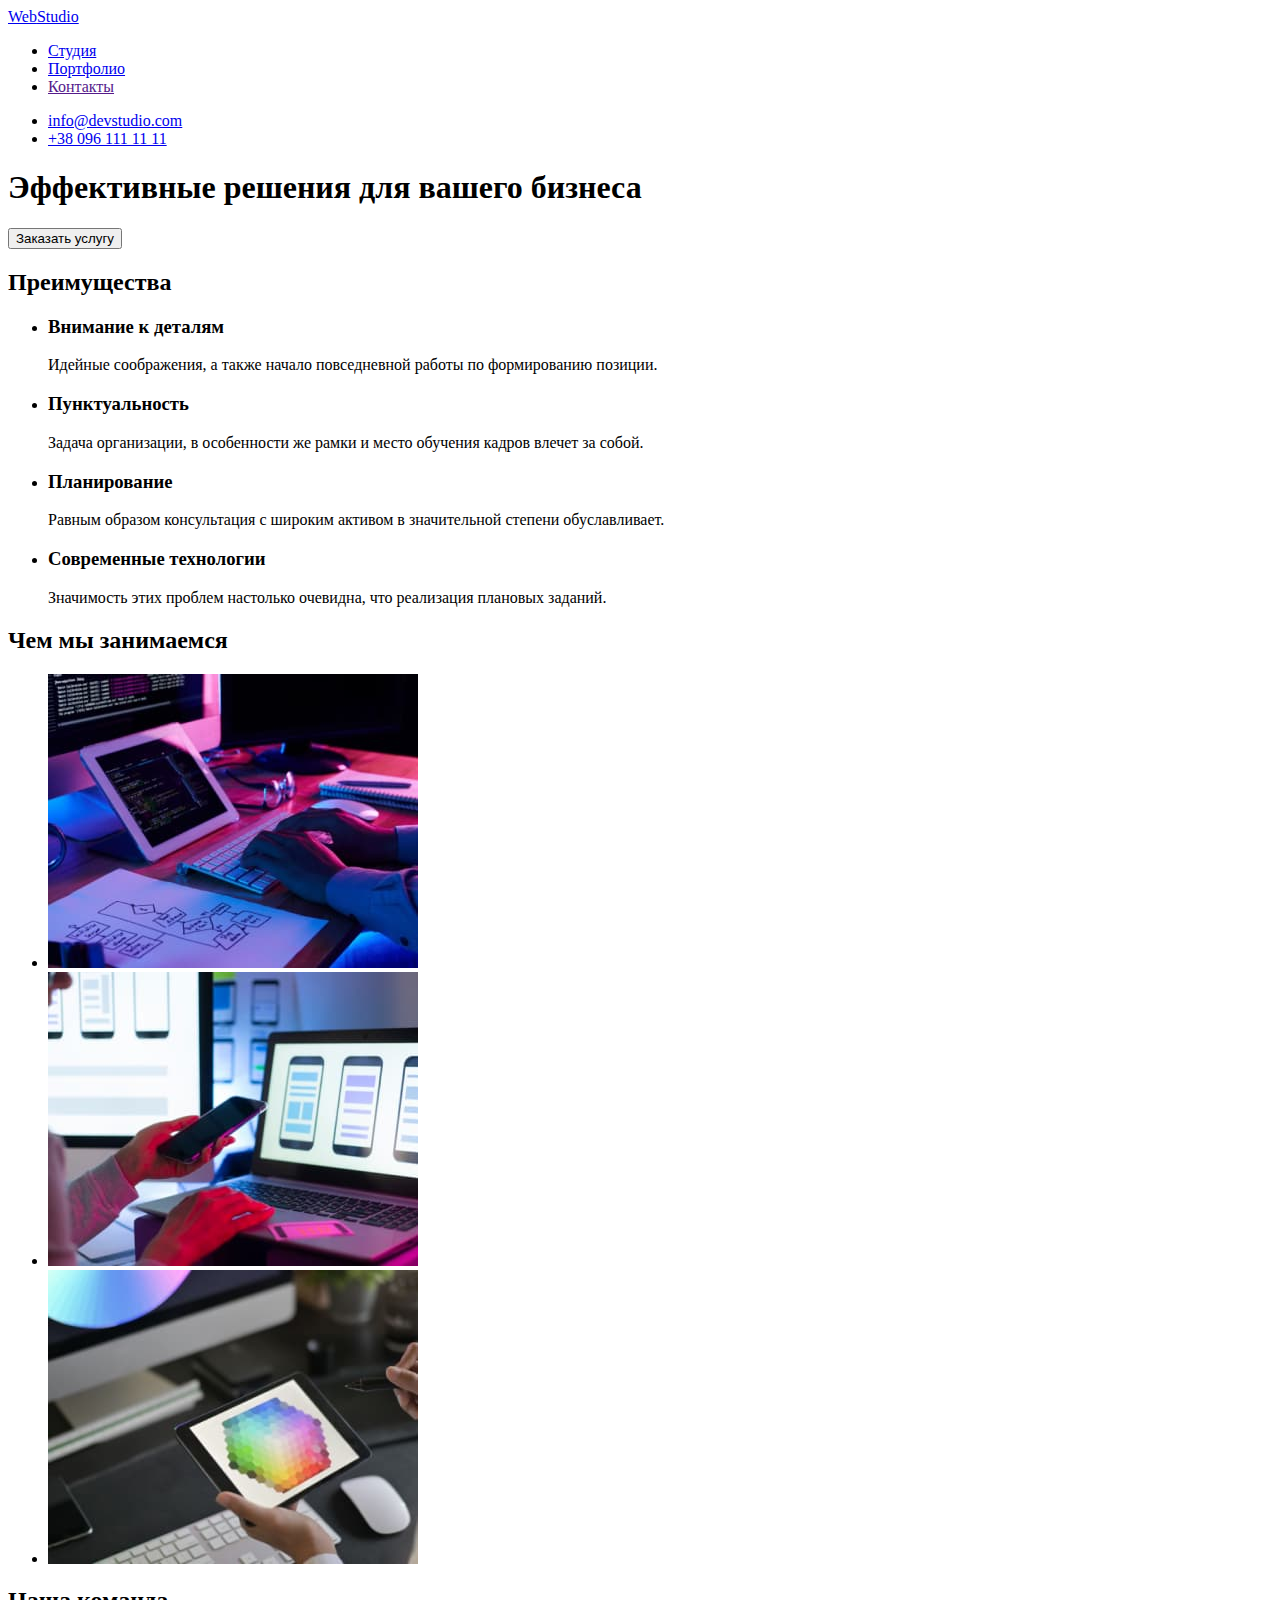
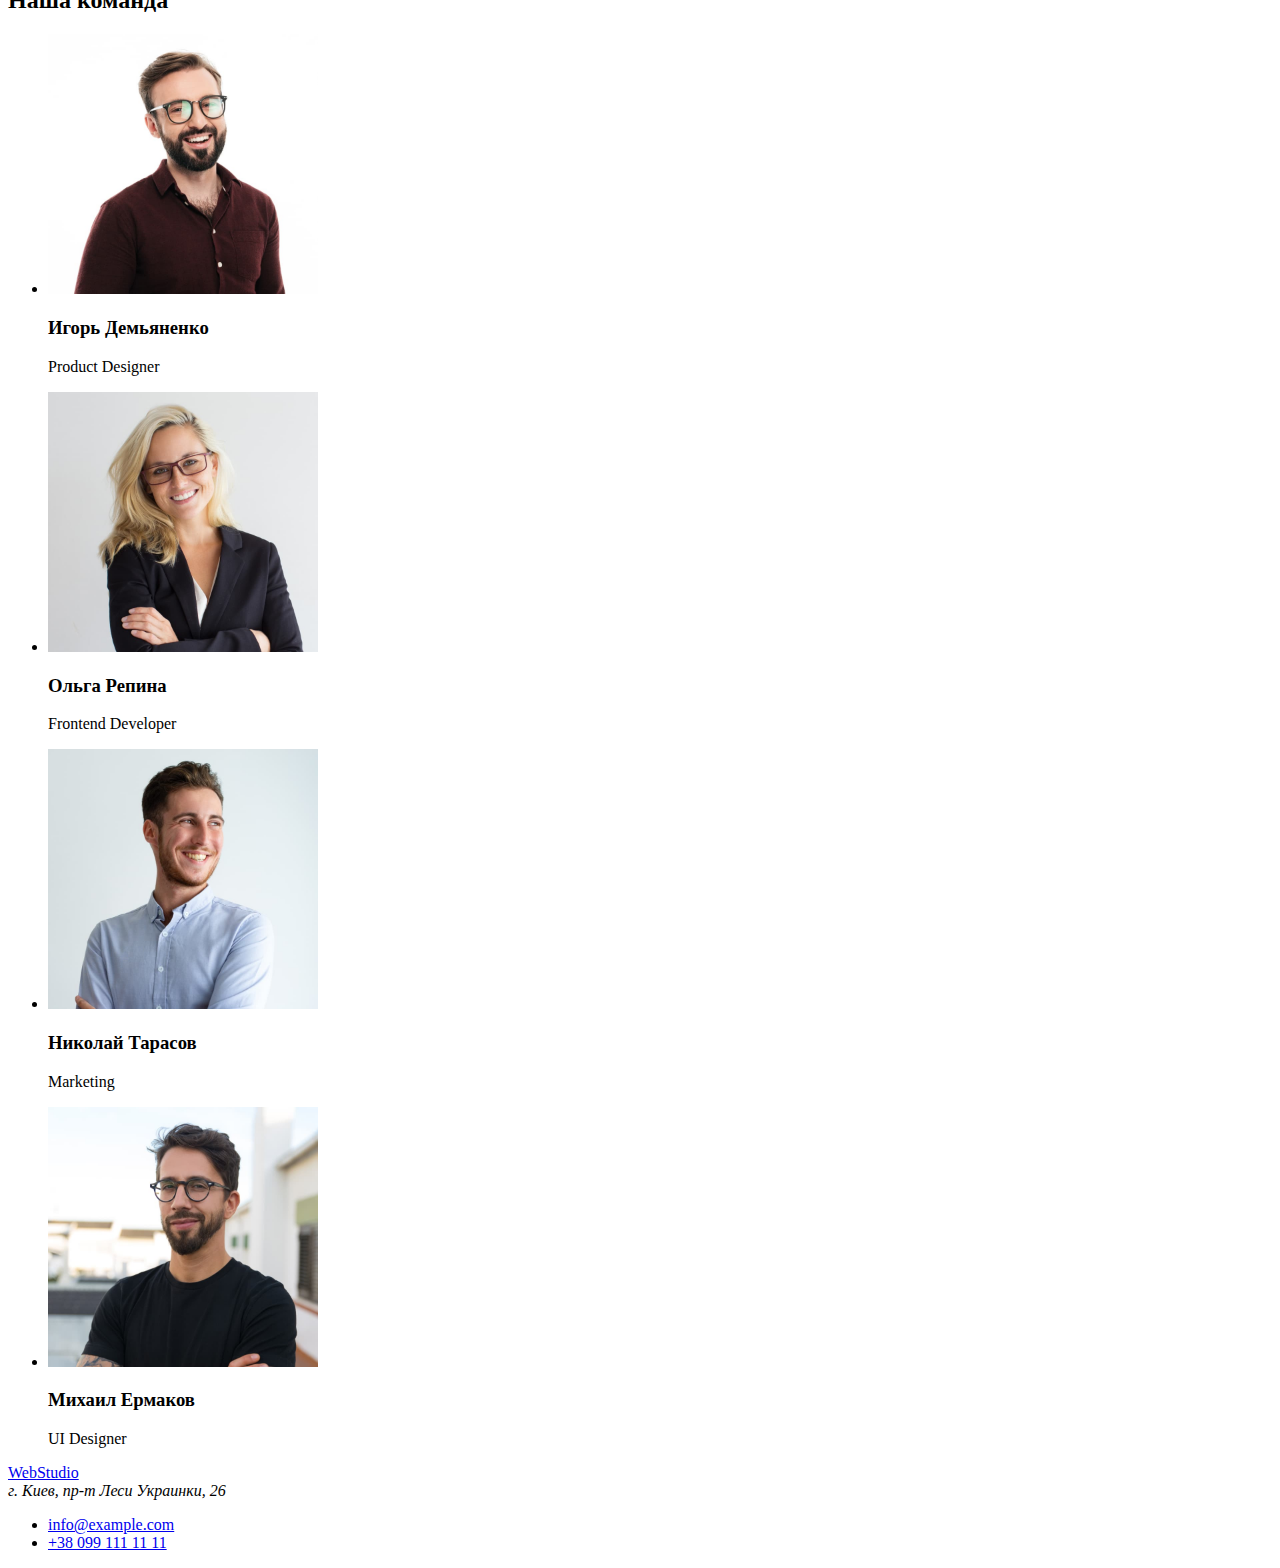
==== index.html @ 6336e01e "Добавлена разметка страницы Портфолио" ====
<!DOCTYPE html>
<html lang="ru">
<head>
    <meta charset="UTF-8">
    <meta http-equiv="X-UA-Compatible" content="IE=edge">
    <meta name="viewport" content="width=device-width, initial-scale=1.0">
    <title>Студия</title>
    <link rel="stylesheet" href="./css/styles.css">
</head>
<body>
    <!-- Шапка сайта -->
    <header>

        <nav>
            <a href="./index.html"> <span>Web</span>Studio</a>
            <ul>
                <li> <a href="./index.html">Студия</a> </li>
                <li> <a href="./portfolio.html">Портфолио</a> </li>
                <li> <a href="">Контакты</a> </li>
            </ul>
        </nav>
        <ul>
            <li> <a href="mailto:info@devstudio.com">info@devstudio.com</a> </li>
            <li> <a href="tel:+380961111111">+38 096 111 11 11</a> </li>
        </ul>

    </header>

    <!-- Основная часть -->
    <main>
        <!-- Герой -->
        <section>
            <h1>Эффективные решения для вашего бизнеса</h1>
            <button type="button">Заказать услугу</button>
        </section>

        <!-- Преимущества -->
        <section>
            <h2>Преимущества</h2>
            <ul>
                <li>
                    <h3>Внимание к деталям</h3>
                    <p>Идейные соображения, а также начало повседневной работы по формированию позиции.</p>
                </li>
                <li>
                    <h3>Пунктуальность</h3>
                    <p>Задача организации, в особенности же рамки и место обучения кадров влечет за собой.</p>
                </li>
                <li>
                    <h3>Планирование</h3>
                    <p>Равным образом консультация с широким активом в значительной степени обуславливает.</p>
                </li>
                <li>
                    <h3>Современные технологии</h3>
                    <p>Значимость этих проблем настолько очевидна, что реализация плановых заданий.</p>
                </li>
            </ul>
        </section>

        <!-- Чем мы занимаемся -->
        <section>
            <h2>Чем мы занимаемся</h2>
            <ul>
                <li>
                    <img src="./images/img1.jpg" alt="Разработка десктопных приложений" width="370">
                </li>
                <li>
                    <img src="./images/img2.jpg" alt="Разработка мобильных приложений" width="370">
                </li>
                <li>
                    <img src="./images/img3.jpg" alt="Дизайн визуального оформления" width="370">
                </li>
            </ul>
        </section>

        <!-- Наша команда -->
        <section>
            <h2>Наша команда</h2>
            <ul>
                <li>
                    <img src="./images/photo1.jpg" alt="Игорь Демьяненко" width="270">
                    <h3>Игорь Демьяненко</h3>
                    <p>Product Designer</p>
                </li>
                <li>
                    <img src="./images/photo2.jpg" alt="Ольга Репина" width="270">
                    <h3>Ольга Репина</h3>
                    <p>Frontend Developer</p>
                </li>
                <li>
                    <img src="./images/photo3.jpg" alt="Николай Тарасов" width="270">
                    <h3>Николай Тарасов</h3>
                    <p>Marketing</p>
                </li>
                <li>
                    <img src="./images/photo4.jpg" alt="Михаил Ермаков" width="270">
                    <h3>Михаил Ермаков</h3>
                    <p>UI Designer</p>
                </li>
            </ul>
        </section>

    </main>

    <!-- Подвал сайта -->
    <footer>
        <a href="./index.html"> <span>Web</span>Studio</a>
        <address>г. Киев, пр-т Леси Украинки, 26</address>
        <ul>
            <li> <a href="mailto:info@example.com">info@example.com</a> </li>
            <li> <a href="tel:+380991111111">+38 099 111 11 11</a> </li>
        </ul>
    </footer>

</body>
</html>
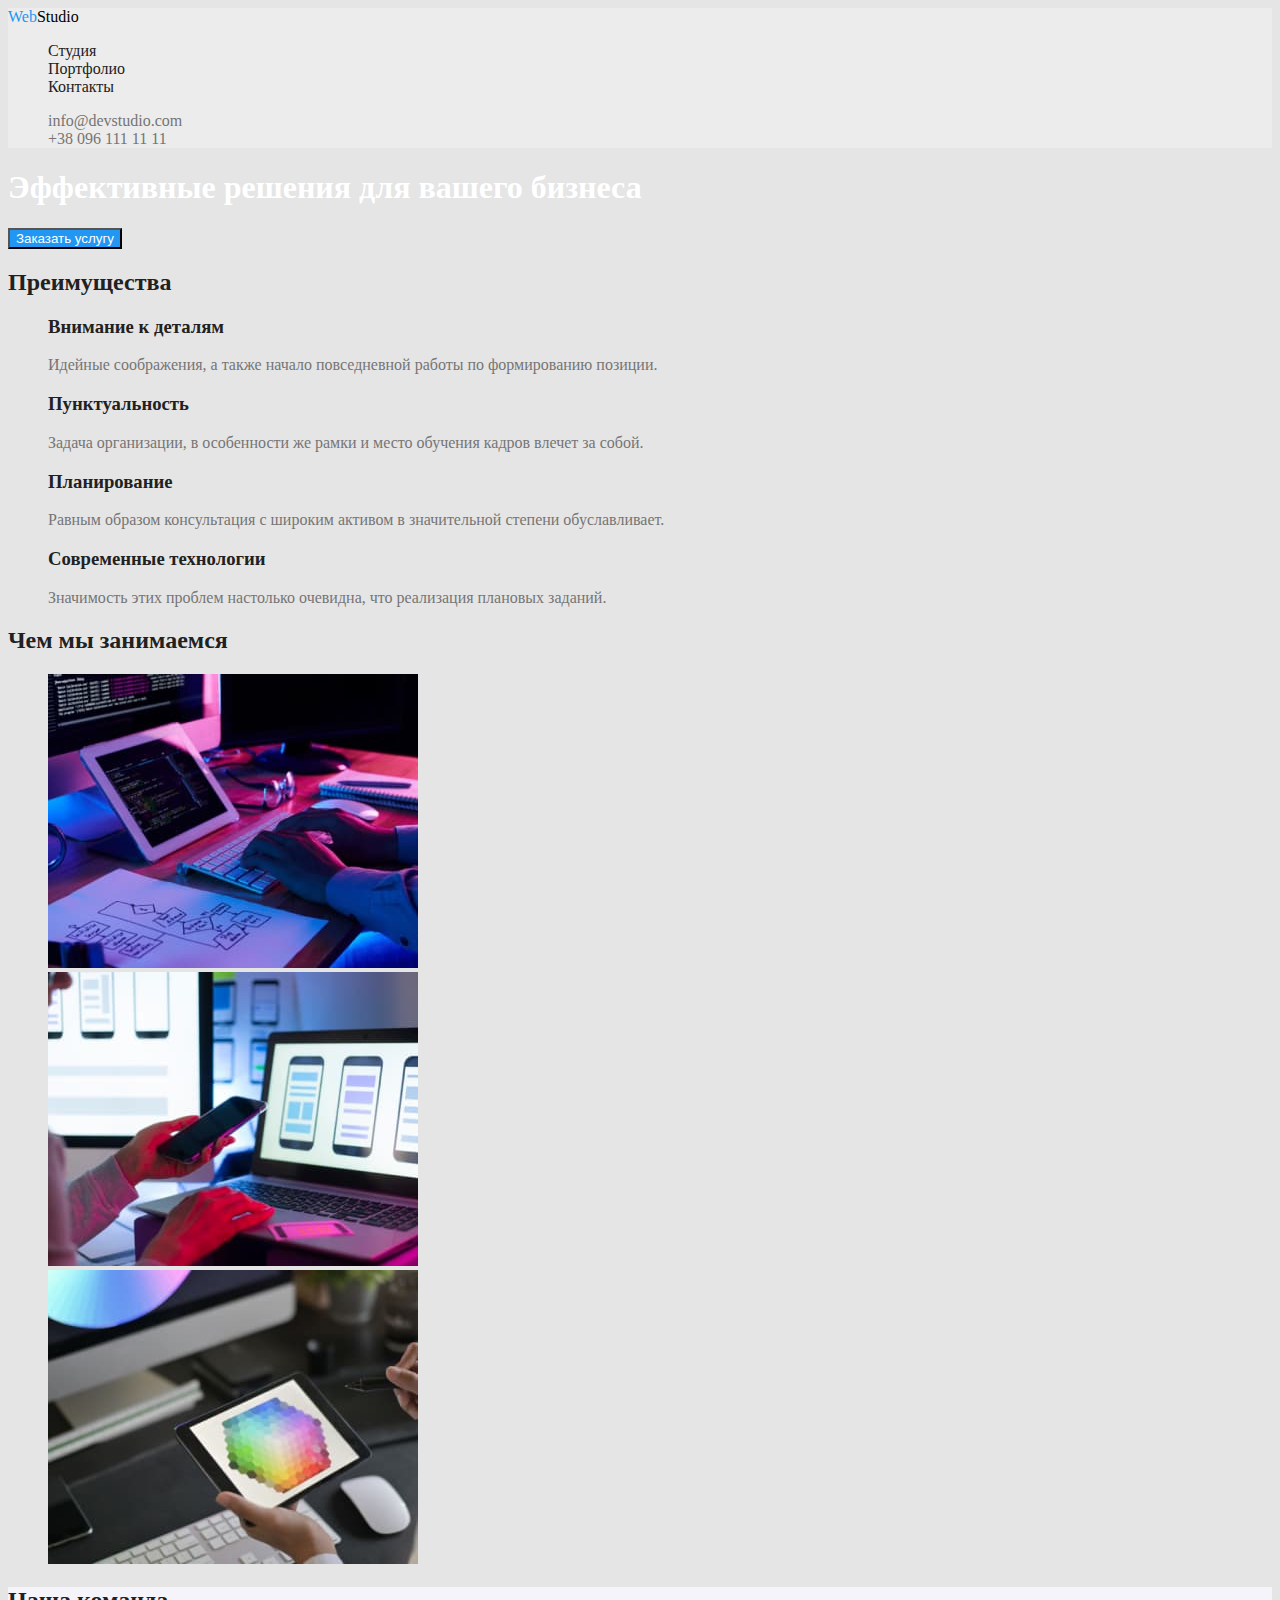
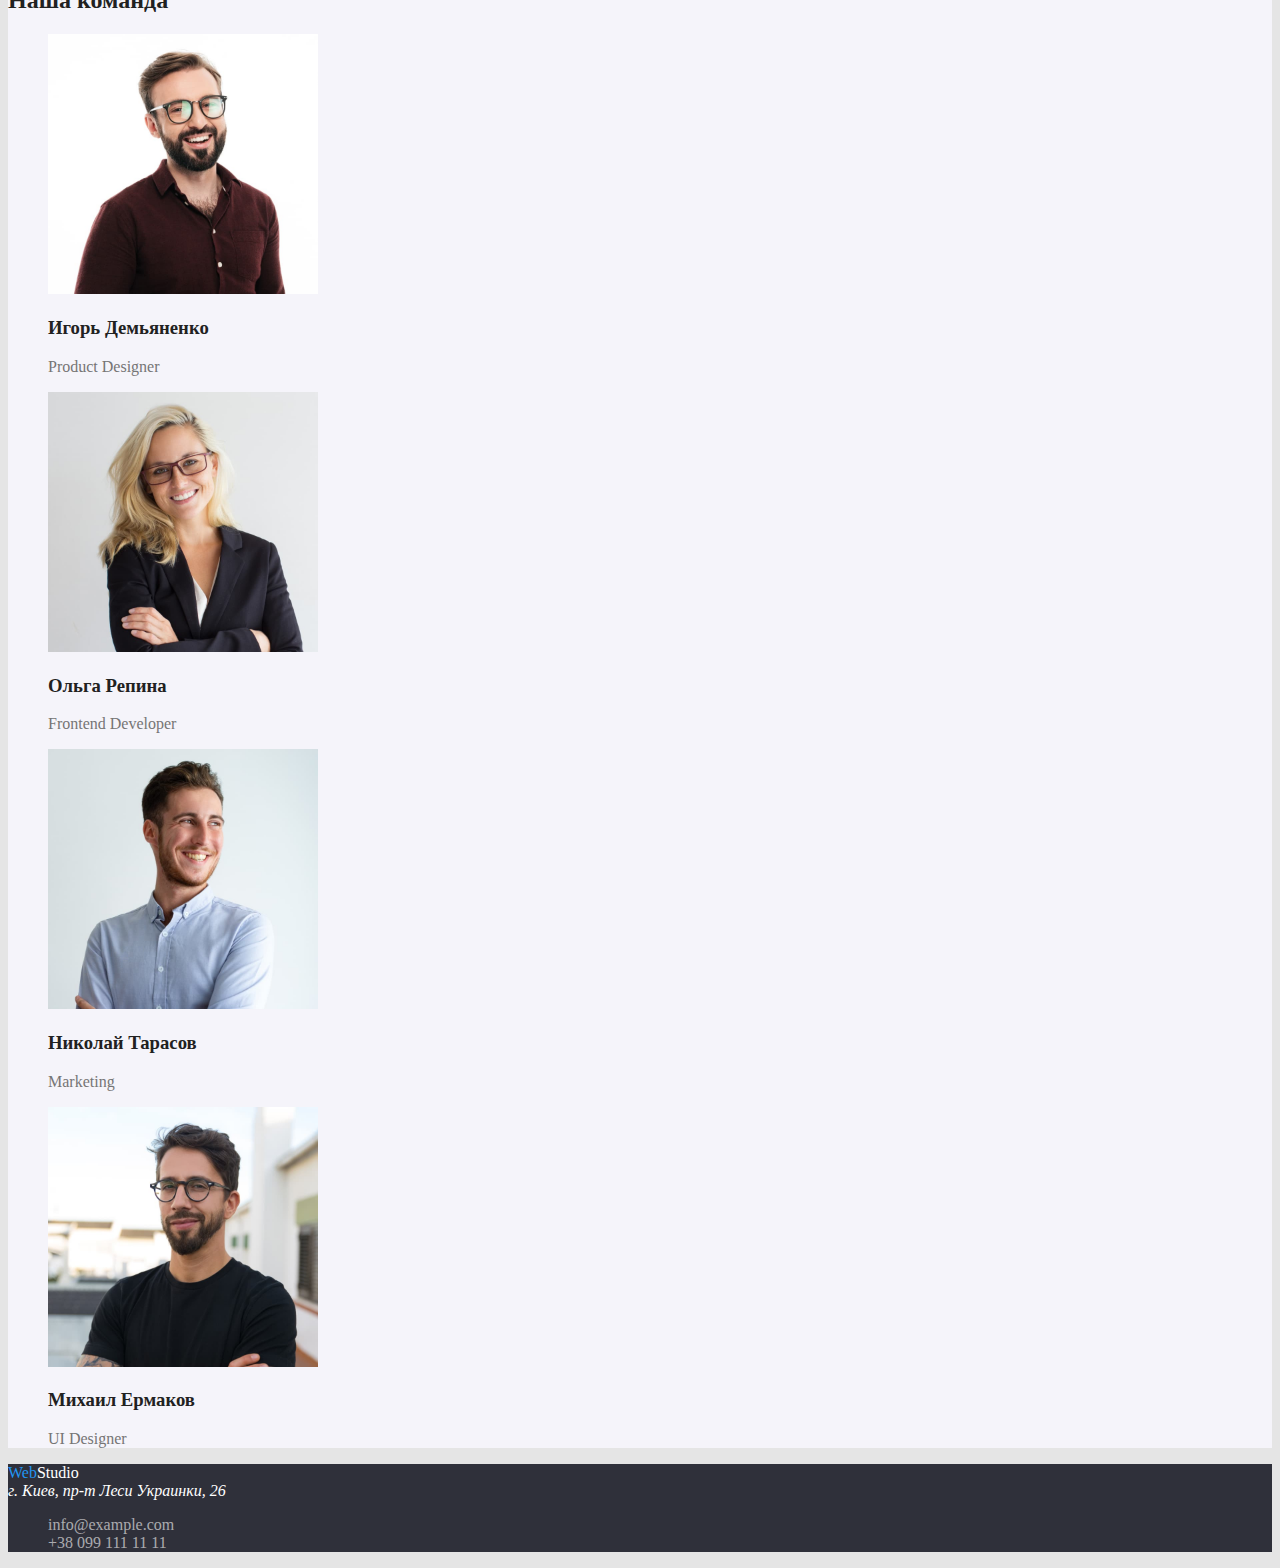
==== commit bf4516bf: "Добавлены цвета текста и фона" ====
--- a/index.html
+++ b/index.html
@@ -6,52 +6,53 @@
     <meta name="viewport" content="width=device-width, initial-scale=1.0">
     <title>Студия</title>
     <link rel="stylesheet" href="./css/styles.css">
+    <link href="https://fonts.googleapis.com/css2?family=Raleway:wght@700&family=Roboto:wght@400;500;700;900&display=swap" rel="stylesheet">
 </head>
 <body>
     <!-- Шапка сайта -->
     <header>
-
+    
         <nav>
-            <a href="./index.html"> <span>Web</span>Studio</a>
-            <ul>
-                <li> <a href="./index.html">Студия</a> </li>
-                <li> <a href="./portfolio.html">Портфолио</a> </li>
-                <li> <a href="">Контакты</a> </li>
+            <a href="./index.html" class="logo-header"> <span class="logo-accent">Web</span>Studio</a>
+            <ul class="list">
+                <li> <a href="./index.html" class="nav-link">Студия</a> </li>
+                <li> <a href="./portfolio.html" class="nav-link">Портфолио</a> </li>
+                <li> <a href="" class="nav-link">Контакты</a> </li>
             </ul>
         </nav>
-        <ul>
-            <li> <a href="mailto:info@devstudio.com">info@devstudio.com</a> </li>
-            <li> <a href="tel:+380961111111">+38 096 111 11 11</a> </li>
+        <ul class="list">
+            <li> <a href="mailto:info@devstudio.com" class="contacts">info@devstudio.com</a> </li>
+            <li> <a href="tel:+380961111111" class="contacts">+38 096 111 11 11</a> </li>
         </ul>
-
+    
     </header>
 
     <!-- Основная часть -->
     <main>
         <!-- Герой -->
         <section>
-            <h1>Эффективные решения для вашего бизнеса</h1>
-            <button type="button">Заказать услугу</button>
+            <h1 class="title-hero">Эффективные решения для вашего бизнеса</h1>
+            <button type="button" class="button-hero">Заказать услугу</button>
         </section>
 
         <!-- Преимущества -->
         <section>
-            <h2>Преимущества</h2>
-            <ul>
+            <h2 class="title">Преимущества</h2>
+            <ul class="list">
                 <li>
-                    <h3>Внимание к деталям</h3>
+                    <h3 class="title">Внимание к деталям</h3>
                     <p>Идейные соображения, а также начало повседневной работы по формированию позиции.</p>
                 </li>
                 <li>
-                    <h3>Пунктуальность</h3>
+                    <h3 class="title">Пунктуальность</h3>
                     <p>Задача организации, в особенности же рамки и место обучения кадров влечет за собой.</p>
                 </li>
                 <li>
-                    <h3>Планирование</h3>
+                    <h3 class="title">Планирование</h3>
                     <p>Равным образом консультация с широким активом в значительной степени обуславливает.</p>
                 </li>
                 <li>
-                    <h3>Современные технологии</h3>
+                    <h3 class="title">Современные технологии</h3>
                     <p>Значимость этих проблем настолько очевидна, что реализация плановых заданий.</p>
                 </li>
             </ul>
@@ -59,8 +60,8 @@
 
         <!-- Чем мы занимаемся -->
         <section>
-            <h2>Чем мы занимаемся</h2>
-            <ul>
+            <h2 class="title">Чем мы занимаемся</h2>
+            <ul class="list">
                 <li>
                     <img src="./images/img1.jpg" alt="Разработка десктопных приложений" width="370">
                 </li>
@@ -74,27 +75,27 @@
         </section>
 
         <!-- Наша команда -->
-        <section>
-            <h2>Наша команда</h2>
-            <ul>
+        <section class="team">
+            <h2 class="title">Наша команда</h2>
+            <ul class="list">
                 <li>
                     <img src="./images/photo1.jpg" alt="Игорь Демьяненко" width="270">
-                    <h3>Игорь Демьяненко</h3>
+                    <h3 class="title">Игорь Демьяненко</h3>
                     <p>Product Designer</p>
                 </li>
                 <li>
                     <img src="./images/photo2.jpg" alt="Ольга Репина" width="270">
-                    <h3>Ольга Репина</h3>
+                    <h3 class="title">Ольга Репина</h3>
                     <p>Frontend Developer</p>
                 </li>
                 <li>
                     <img src="./images/photo3.jpg" alt="Николай Тарасов" width="270">
-                    <h3>Николай Тарасов</h3>
+                    <h3 class="title">Николай Тарасов</h3>
                     <p>Marketing</p>
                 </li>
                 <li>
                     <img src="./images/photo4.jpg" alt="Михаил Ермаков" width="270">
-                    <h3>Михаил Ермаков</h3>
+                    <h3 class="title">Михаил Ермаков</h3>
                     <p>UI Designer</p>
                 </li>
             </ul>
@@ -104,11 +105,11 @@
 
     <!-- Подвал сайта -->
     <footer>
-        <a href="./index.html"> <span>Web</span>Studio</a>
+        <a href="./index.html" class="logo-footer"> <span class="logo-accent">Web</span>Studio</a>
         <address>г. Киев, пр-т Леси Украинки, 26</address>
-        <ul>
-            <li> <a href="mailto:info@example.com">info@example.com</a> </li>
-            <li> <a href="tel:+380991111111">+38 099 111 11 11</a> </li>
+        <ul class="list">
+            <li> <a href="mailto:info@example.com" class="contacts">info@example.com</a> </li>
+            <li> <a href="tel:+380991111111" class="contacts">+38 099 111 11 11</a> </li>
         </ul>
     </footer>
 
--- a/css/styles.css
+++ b/css/styles.css
@@ -0,0 +1,111 @@
+:root {
+    --primary-text-color: #757575;
+    --title-text-color: #212121;
+    --accent-color: #2196F3;
+    --white-color: #FFFFFF;
+
+    --background-color: #E5E5E5;
+    --background-header-color: #ECECEC;
+    --background-dark-color: #2F303A;
+    --background-light-color: #F5F4FA;
+}
+
+body {
+    color: var(--primary-text-color);
+    background-color: var(--background-color);
+}
+
+.list {list-style: none;}
+
+a {
+    color: inherit;
+    text-decoration: none;
+}
+
+/* Header */
+
+header {
+    background-color: var(--background-header-color);
+}
+
+.logo-header {
+    color: #000000;
+}
+
+.logo-accent {
+    color: var(--accent-color);
+}
+
+.nav-link {
+    color: var(--title-text-color);
+}
+
+.nav-link:hover, .nav-link:focus {
+    color: var(--accent-color);
+}
+
+header .contacts:hover, header .contacts:focus {
+    color: var(--accent-color);
+}
+
+
+/* Main Студия */
+/* Hero */
+.title-hero {
+    color: var(--white-color);
+}
+.button-hero {
+    color: var(--white-color);
+    background-color: var(--accent-color);
+}
+
+button {
+    color: var(--title-text-color);
+    background-color: var(--background-light-color);
+}
+
+button:hover, button:focus {
+    color: var(--white-color);
+    background-color: var(--accent-color);
+}
+/* Sections */
+
+.title {
+    color: var(--title-text-color);
+}
+
+/* Team */
+
+.team {
+    background-color: var(--background-light-color);
+}
+
+/* Main Портфолио */
+
+
+/* Foooter */
+
+footer {
+    background-color: var(--background-dark-color);
+}
+
+.logo-footer {
+    color: #FFFFFF;
+}
+
+address {
+    color: var(--white-color);
+}
+
+footer .contacts {
+    color: rgba(255, 255, 255, 0.6);
+}
+
+
+
+/* 
+font-family: 'Raleway',
+sans-serif;
+font-family: 'Roboto',
+sans-serif;
+ */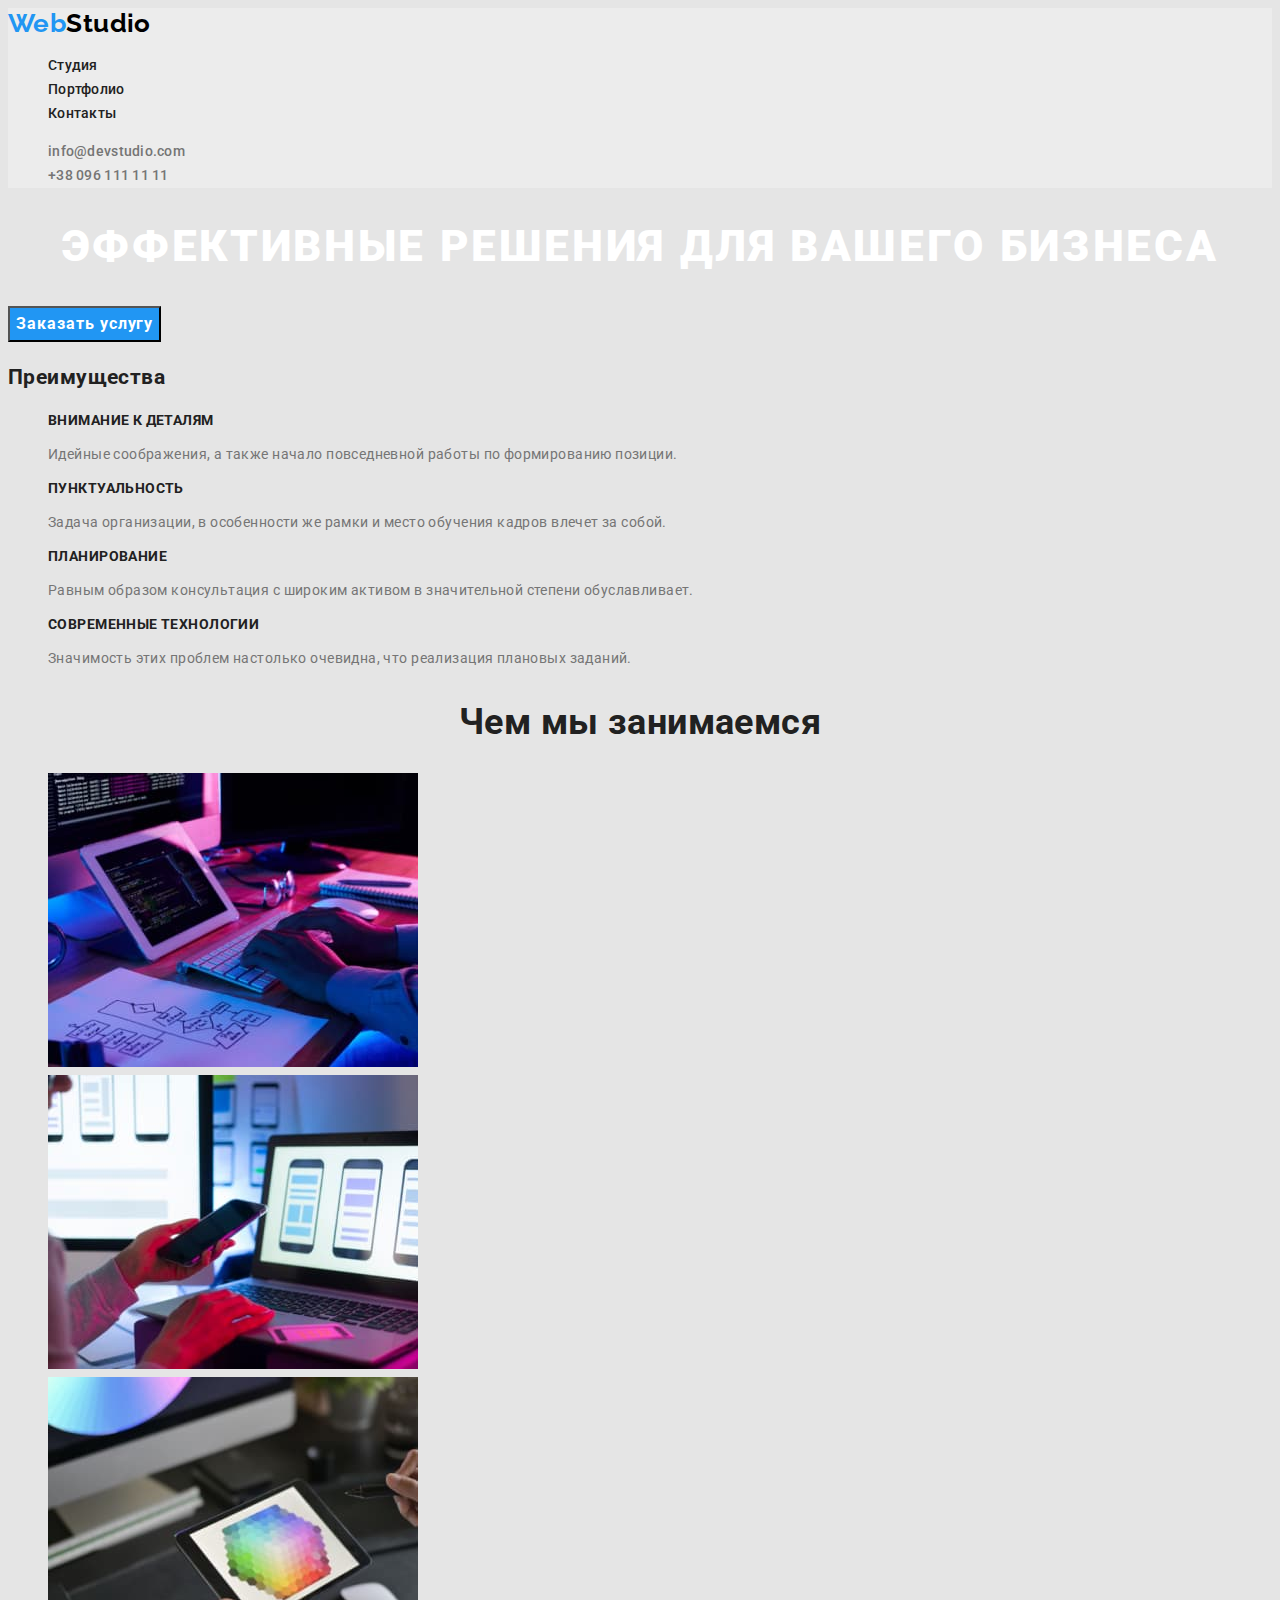
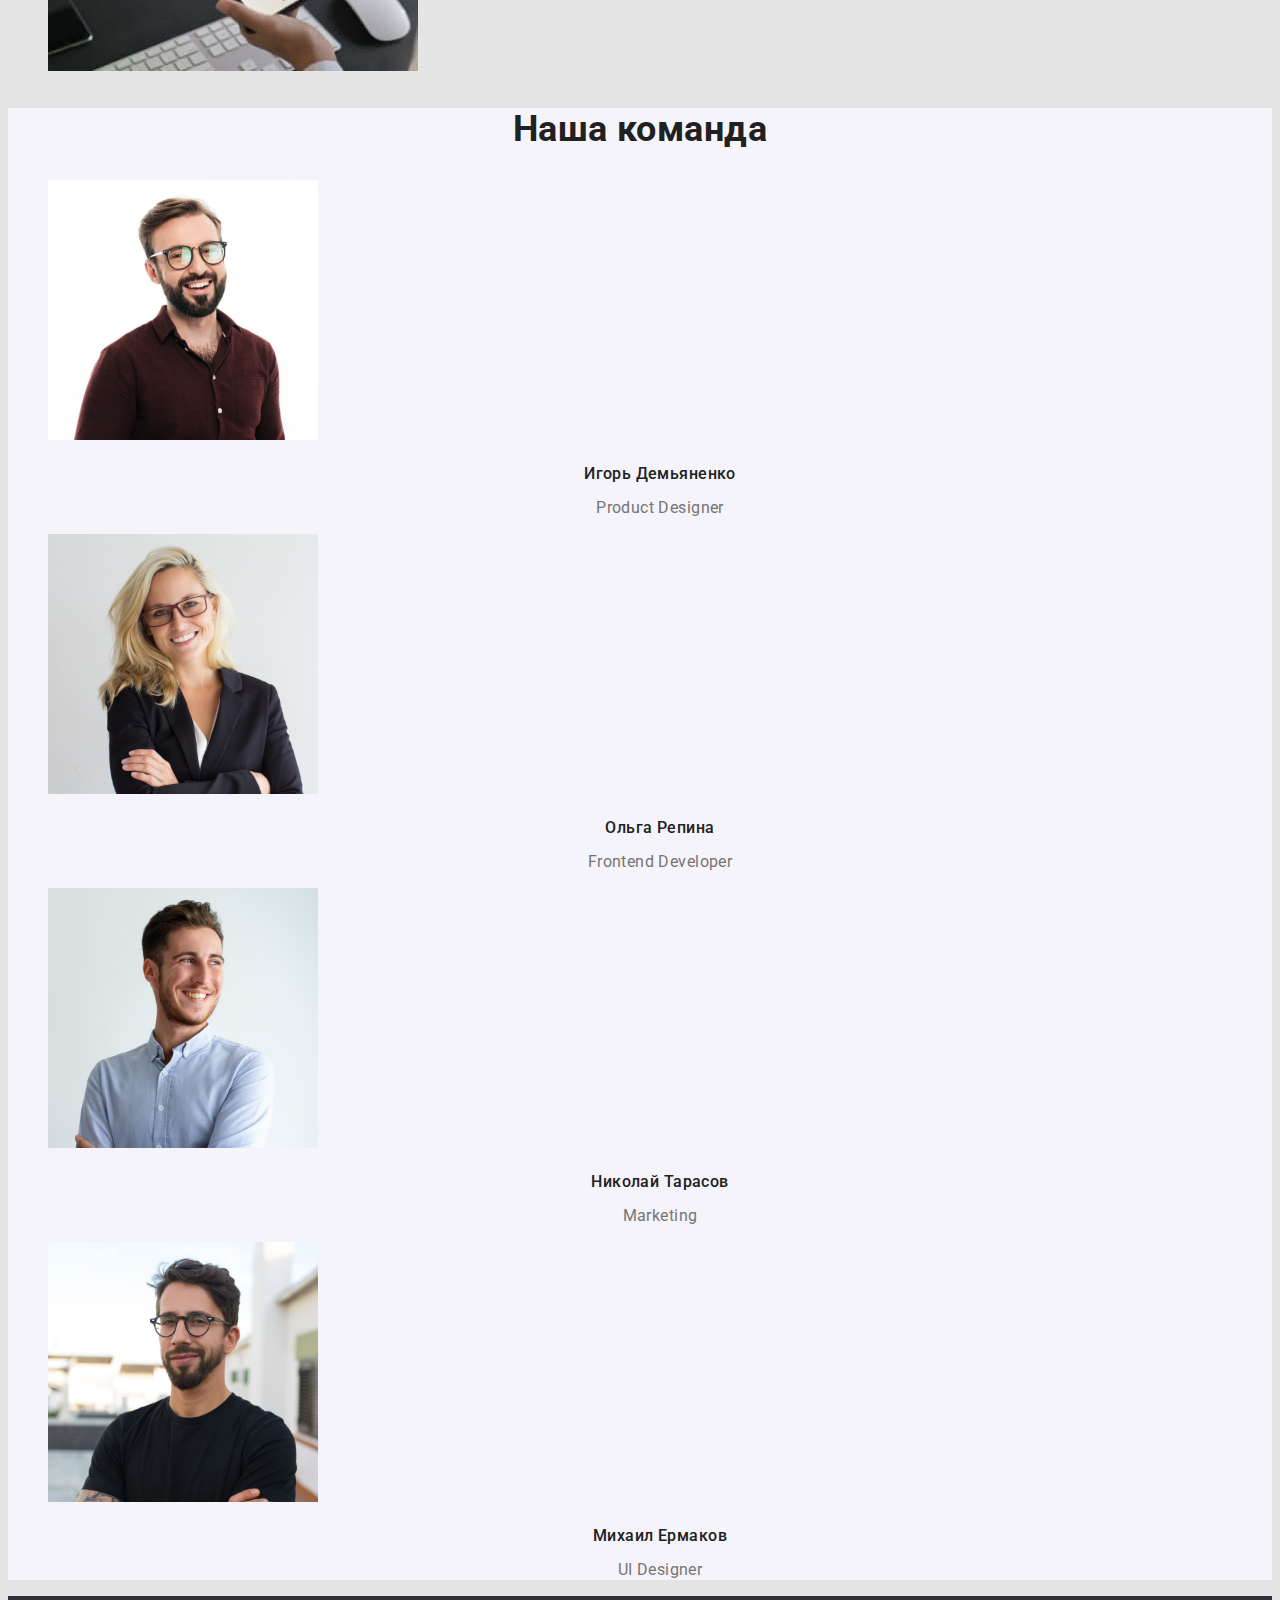
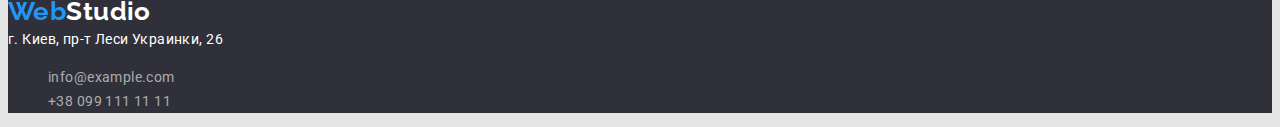
==== commit 5a4304a8: "Добавлены шрифты, их размеры и стили" ====
--- a/index.html
+++ b/index.html
@@ -6,14 +6,14 @@
     <meta name="viewport" content="width=device-width, initial-scale=1.0">
     <title>Студия</title>
     <link rel="stylesheet" href="./css/styles.css">
-    <link href="https://fonts.googleapis.com/css2?family=Raleway:wght@700&family=Roboto:wght@400;500;700;900&display=swap" rel="stylesheet">
+    <link href="https://fonts.googleapis.com/css2?family=Raleway:wght@700&family=Roboto:wght@400;500;700;900&display=swap" rel="stylesheet"/>
 </head>
 <body>
     <!-- Шапка сайта -->
     <header>
     
         <nav>
-            <a href="./index.html" class="logo-header"> <span class="logo-accent">Web</span>Studio</a>
+            <a href="./index.html" class="logo"> <span class="logo-accent">Web</span>Studio</a>
             <ul class="list">
                 <li> <a href="./index.html" class="nav-link">Студия</a> </li>
                 <li> <a href="./portfolio.html" class="nav-link">Портфолио</a> </li>
@@ -37,22 +37,22 @@
 
         <!-- Преимущества -->
         <section>
-            <h2 class="title">Преимущества</h2>
+            <h2 class="no-title">Преимущества</h2>
             <ul class="list">
                 <li>
-                    <h3 class="title">Внимание к деталям</h3>
+                    <h3 class="advantage-title">Внимание к деталям</h3>
                     <p>Идейные соображения, а также начало повседневной работы по формированию позиции.</p>
                 </li>
                 <li>
-                    <h3 class="title">Пунктуальность</h3>
+                    <h3 class="advantage-title">Пунктуальность</h3>
                     <p>Задача организации, в особенности же рамки и место обучения кадров влечет за собой.</p>
                 </li>
                 <li>
-                    <h3 class="title">Планирование</h3>
+                    <h3 class="advantage-title">Планирование</h3>
                     <p>Равным образом консультация с широким активом в значительной степени обуславливает.</p>
                 </li>
                 <li>
-                    <h3 class="title">Современные технологии</h3>
+                    <h3 class="advantage-title">Современные технологии</h3>
                     <p>Значимость этих проблем настолько очевидна, что реализация плановых заданий.</p>
                 </li>
             </ul>
@@ -60,7 +60,7 @@
 
         <!-- Чем мы занимаемся -->
         <section>
-            <h2 class="title">Чем мы занимаемся</h2>
+            <h2 class="section-title">Чем мы занимаемся</h2>
             <ul class="list">
                 <li>
                     <img src="./images/img1.jpg" alt="Разработка десктопных приложений" width="370">
@@ -76,27 +76,27 @@
 
         <!-- Наша команда -->
         <section class="team">
-            <h2 class="title">Наша команда</h2>
+            <h2 class="section-title">Наша команда</h2>
             <ul class="list">
                 <li>
                     <img src="./images/photo1.jpg" alt="Игорь Демьяненко" width="270">
-                    <h3 class="title">Игорь Демьяненко</h3>
-                    <p>Product Designer</p>
+                    <h3 class="name-title">Игорь Демьяненко</h3>
+                    <p class="position">Product Designer</p>
                 </li>
                 <li>
                     <img src="./images/photo2.jpg" alt="Ольга Репина" width="270">
-                    <h3 class="title">Ольга Репина</h3>
-                    <p>Frontend Developer</p>
+                    <h3 class="name-title">Ольга Репина</h3>
+                    <p class="position">Frontend Developer</p>
                 </li>
                 <li>
                     <img src="./images/photo3.jpg" alt="Николай Тарасов" width="270">
-                    <h3 class="title">Николай Тарасов</h3>
-                    <p>Marketing</p>
+                    <h3 class="name-title">Николай Тарасов</h3>
+                    <p class="position">Marketing</p>
                 </li>
                 <li>
                     <img src="./images/photo4.jpg" alt="Михаил Ермаков" width="270">
-                    <h3 class="title">Михаил Ермаков</h3>
-                    <p>UI Designer</p>
+                    <h3 class="name-title">Михаил Ермаков</h3>
+                    <p class="position">UI Designer</p>
                 </li>
             </ul>
         </section>
@@ -105,7 +105,7 @@
 
     <!-- Подвал сайта -->
     <footer>
-        <a href="./index.html" class="logo-footer"> <span class="logo-accent">Web</span>Studio</a>
+        <a href="./index.html" class="logo"> <span class="logo-accent">Web</span>Studio</a>
         <address>г. Киев, пр-т Леси Украинки, 26</address>
         <ul class="list">
             <li> <a href="mailto:info@example.com" class="contacts">info@example.com</a> </li>
--- a/css/styles.css
+++ b/css/styles.css
@@ -13,6 +13,12 @@
 body {
     color: var(--primary-text-color);
     background-color: var(--background-color);
+
+    font-family: 'Roboto', sans-serif;
+    font-weight: 400;
+    font-size: 14px;
+    line-height: 1.71;
+    letter-spacing: 0.03em;
 }
 
 .list {list-style: none;}
@@ -28,12 +34,20 @@
     background-color: var(--background-header-color);
 }
 
-.logo-header {
+header .logo {
     color: #000000;
 }
 
 .logo-accent {
     color: var(--accent-color);
+}
+
+.logo,
+.logo-accent {
+    font-family: 'Raleway', sans-serif;
+    font-weight: 700;
+    font-size: 26px;
+    line-height: 1.19;
 }
 
 .nav-link {
@@ -44,43 +58,120 @@
     color: var(--accent-color);
 }
 
-header .contacts:hover, header .contacts:focus {
-    color: var(--accent-color);
+header .contacts:hover, 
+header .contacts:focus {
+    color: var(--accent-color);
+}
+
+.nav-link, 
+header .contacts {
+    font-weight: 500;
+    line-height: 1.14;
+    letter-spacing: 0.02em;
 }
 
 
 /* Main Студия */
 /* Hero */
+
 .title-hero {
     color: var(--white-color);
-}
+
+    font-weight: 900;
+    font-size: 44px;
+    line-height: 1.36;
+    text-align: center;
+    letter-spacing: 0.06em;
+    text-transform: uppercase;
+}
+
 .button-hero {
     color: var(--white-color);
     background-color: var(--accent-color);
-}
-
-button {
+
+    cursor: pointer;
+
+    font-family: inherit;
+    font-weight: 700;
+    font-size: 16px;
+    line-height: 1.88;
+    display: flex;
+    align-items: center;
+    text-align: center;
+    letter-spacing: 0.06em;
+}
+
+/* Sections */
+
+h2, h3, h4, h5, h6 {
+    color: var(--title-text-color);
+}
+
+.section-title {
+    font-size: 36px;
+    line-height: 1.17;
+    text-align: center;
+}
+
+/* Преимущества */
+
+.advantage-title {
+    font-size: 14px;
+    line-height: 1.14;
+    text-transform: uppercase;
+} 
+
+/* Team */
+
+.team {
+    background-color: var(--background-light-color);
+}
+
+.name-title {
+    font-weight: 500;
+    font-size: 16px;
+    line-height: 1.19;
+    text-align: center;
+}
+
+.position {
+    font-size: 16px;
+    line-height: 1.18;
+    text-align: center;
+}
+
+
+/* Main Портфолио */
+
+.work-filter {
     color: var(--title-text-color);
     background-color: var(--background-light-color);
-}
-
-button:hover, button:focus {
+
+    cursor: pointer;
+
+    font-family: inherit;
+    font-weight: 500;
+    font-size: 16px;
+    line-height: 1.62;
+    text-align: center;
+}
+
+.work-filter:hover,
+.work-filter:focus {
     color: var(--white-color);
     background-color: var(--accent-color);
 }
-/* Sections */
-
-.title {
-    color: var(--title-text-color);
-}
-
-/* Team */
-
-.team {
-    background-color: var(--background-light-color);
-}
-
-/* Main Портфолио */
+
+.work-title {
+    font-size: 18px;
+    line-height: 2;
+    letter-spacing: 0.06em;
+}
+
+.work-category {
+    font-size: 16px;
+    line-height: 1.88;
+}
 
 
 /* Foooter */
@@ -89,23 +180,21 @@
     background-color: var(--background-dark-color);
 }
 
-.logo-footer {
+footer .logo {
     color: #FFFFFF;
 }
 
 address {
     color: var(--white-color);
+
+    font-style: normal;
 }
 
 footer .contacts {
     color: rgba(255, 255, 255, 0.6);
 }
 
-
-
-/* 
-font-family: 'Raleway',
-sans-serif;
-font-family: 'Roboto',
-sans-serif;
- */+footer .contacts:hover,
+footer .contacts:focus {
+    color: var(--accent-color);
+}
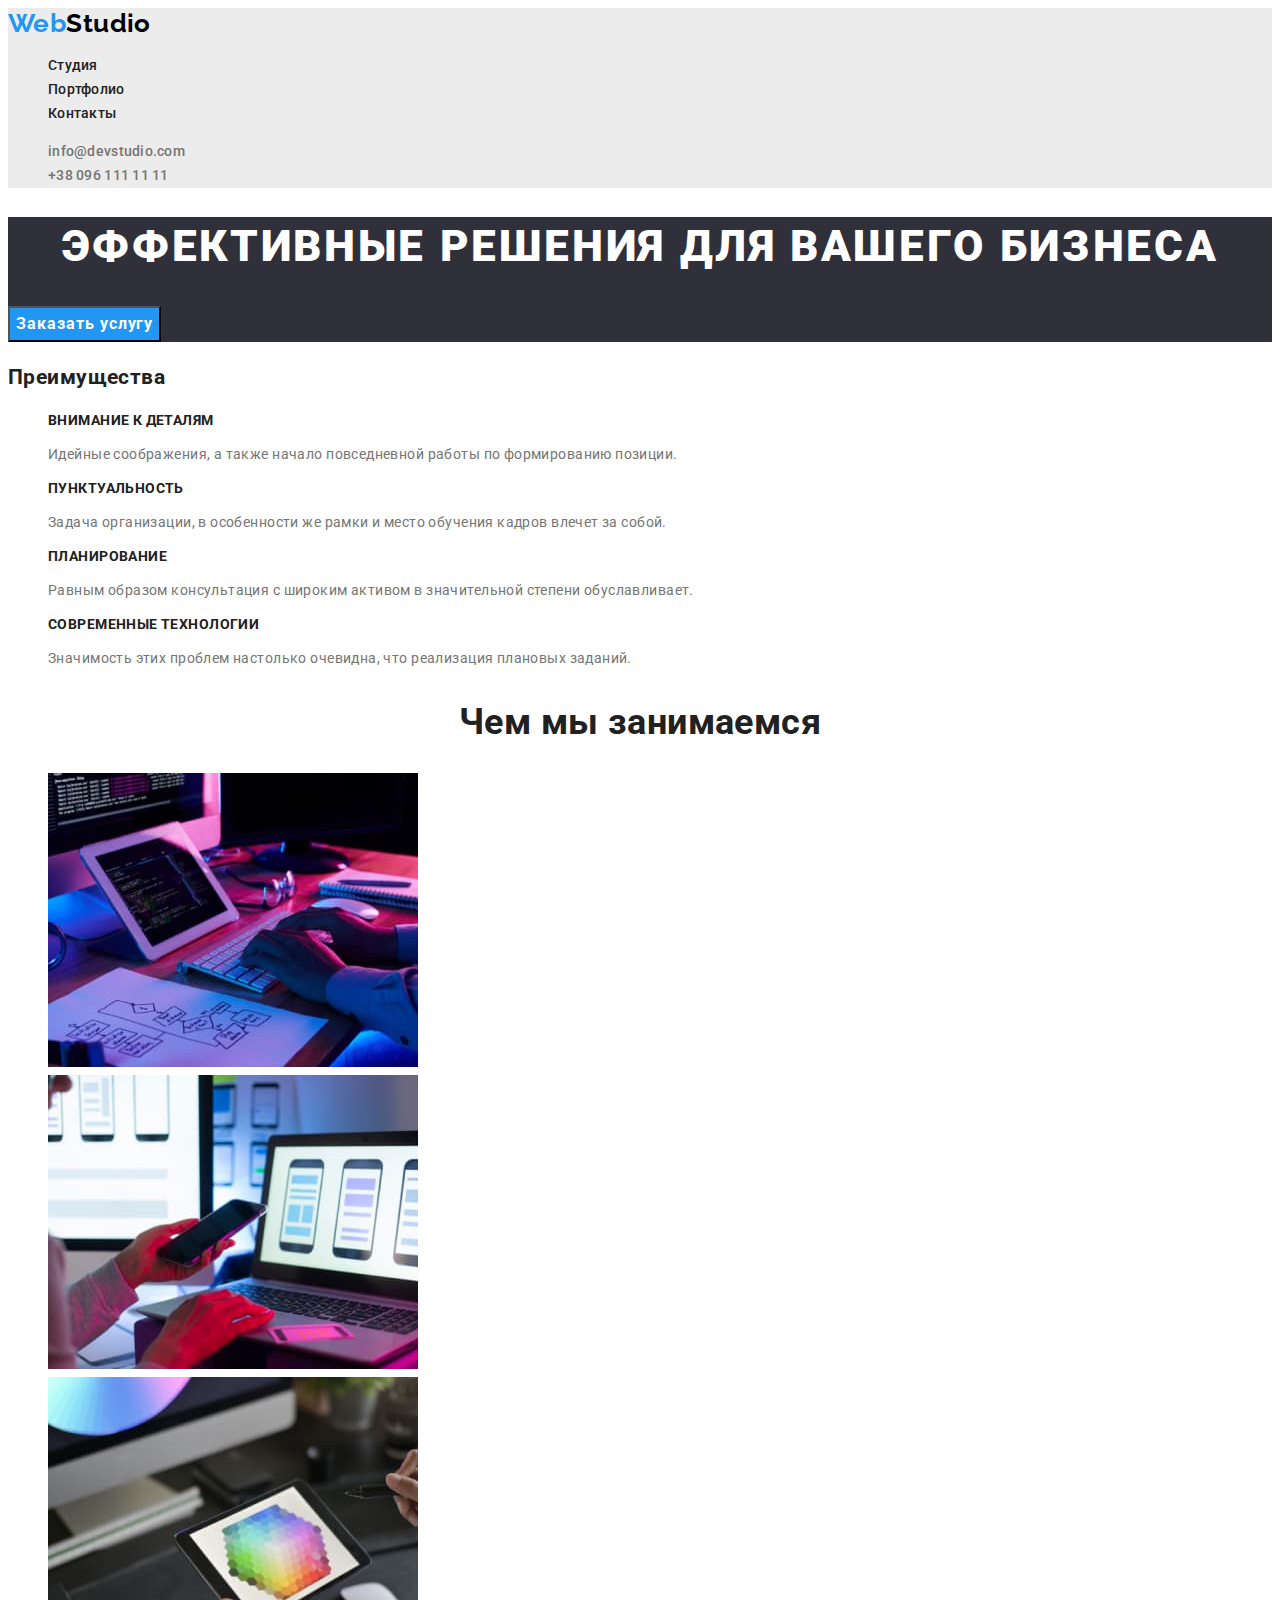
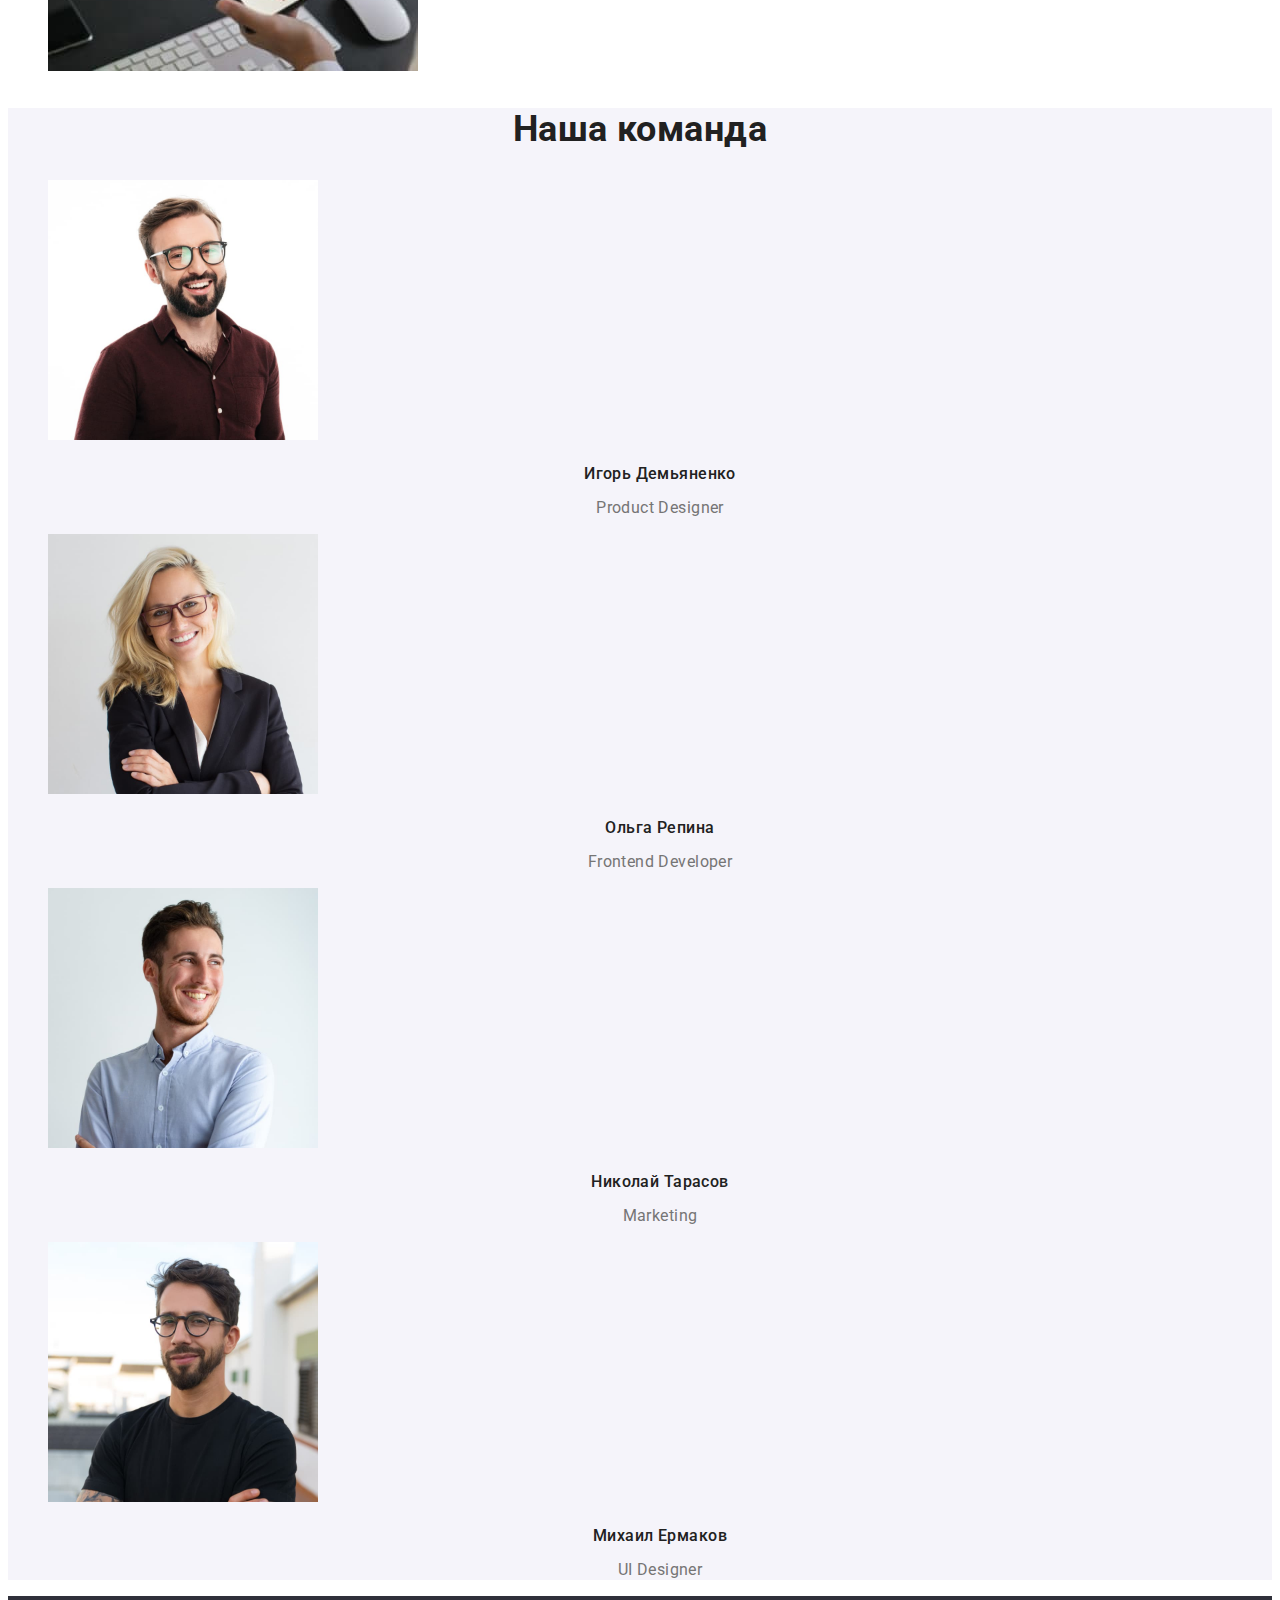
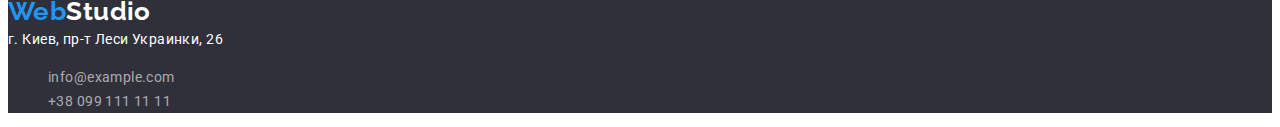
==== commit eee1b5ed: "Исправлен цвет фона" ====
--- a/index.html
+++ b/index.html
@@ -30,7 +30,7 @@
     <!-- Основная часть -->
     <main>
         <!-- Герой -->
-        <section>
+        <section class="hero">
             <h1 class="title-hero">Эффективные решения для вашего бизнеса</h1>
             <button type="button" class="button-hero">Заказать услугу</button>
         </section>
--- a/css/styles.css
+++ b/css/styles.css
@@ -4,7 +4,6 @@
     --accent-color: #2196F3;
     --white-color: #FFFFFF;
 
-    --background-color: #E5E5E5;
     --background-header-color: #ECECEC;
     --background-dark-color: #2F303A;
     --background-light-color: #F5F4FA;
@@ -12,7 +11,7 @@
 
 body {
     color: var(--primary-text-color);
-    background-color: var(--background-color);
+    background-color: var(--white-color);
 
     font-family: 'Roboto', sans-serif;
     font-weight: 400;
@@ -74,6 +73,10 @@
 /* Main Студия */
 /* Hero */
 
+.hero {
+    background-color: var(--background-dark-color);
+}
+
 .title-hero {
     color: var(--white-color);
 
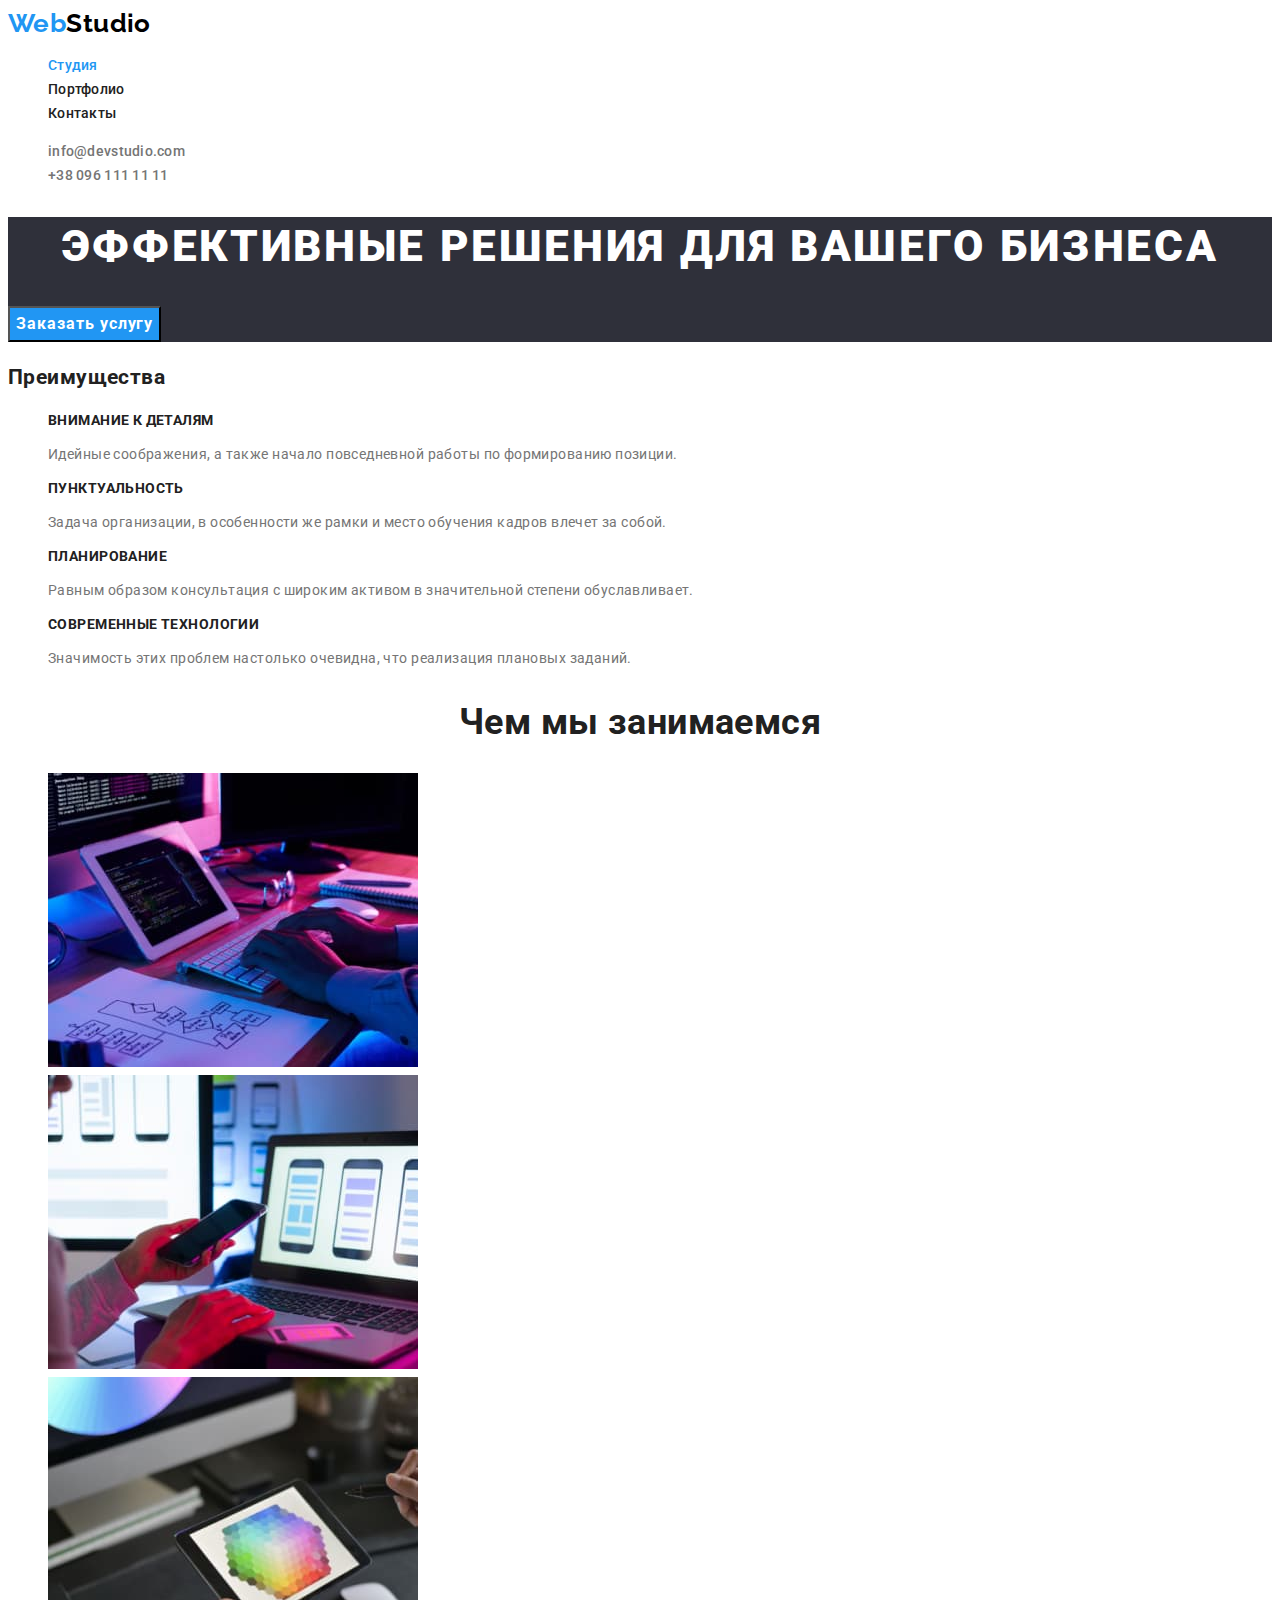
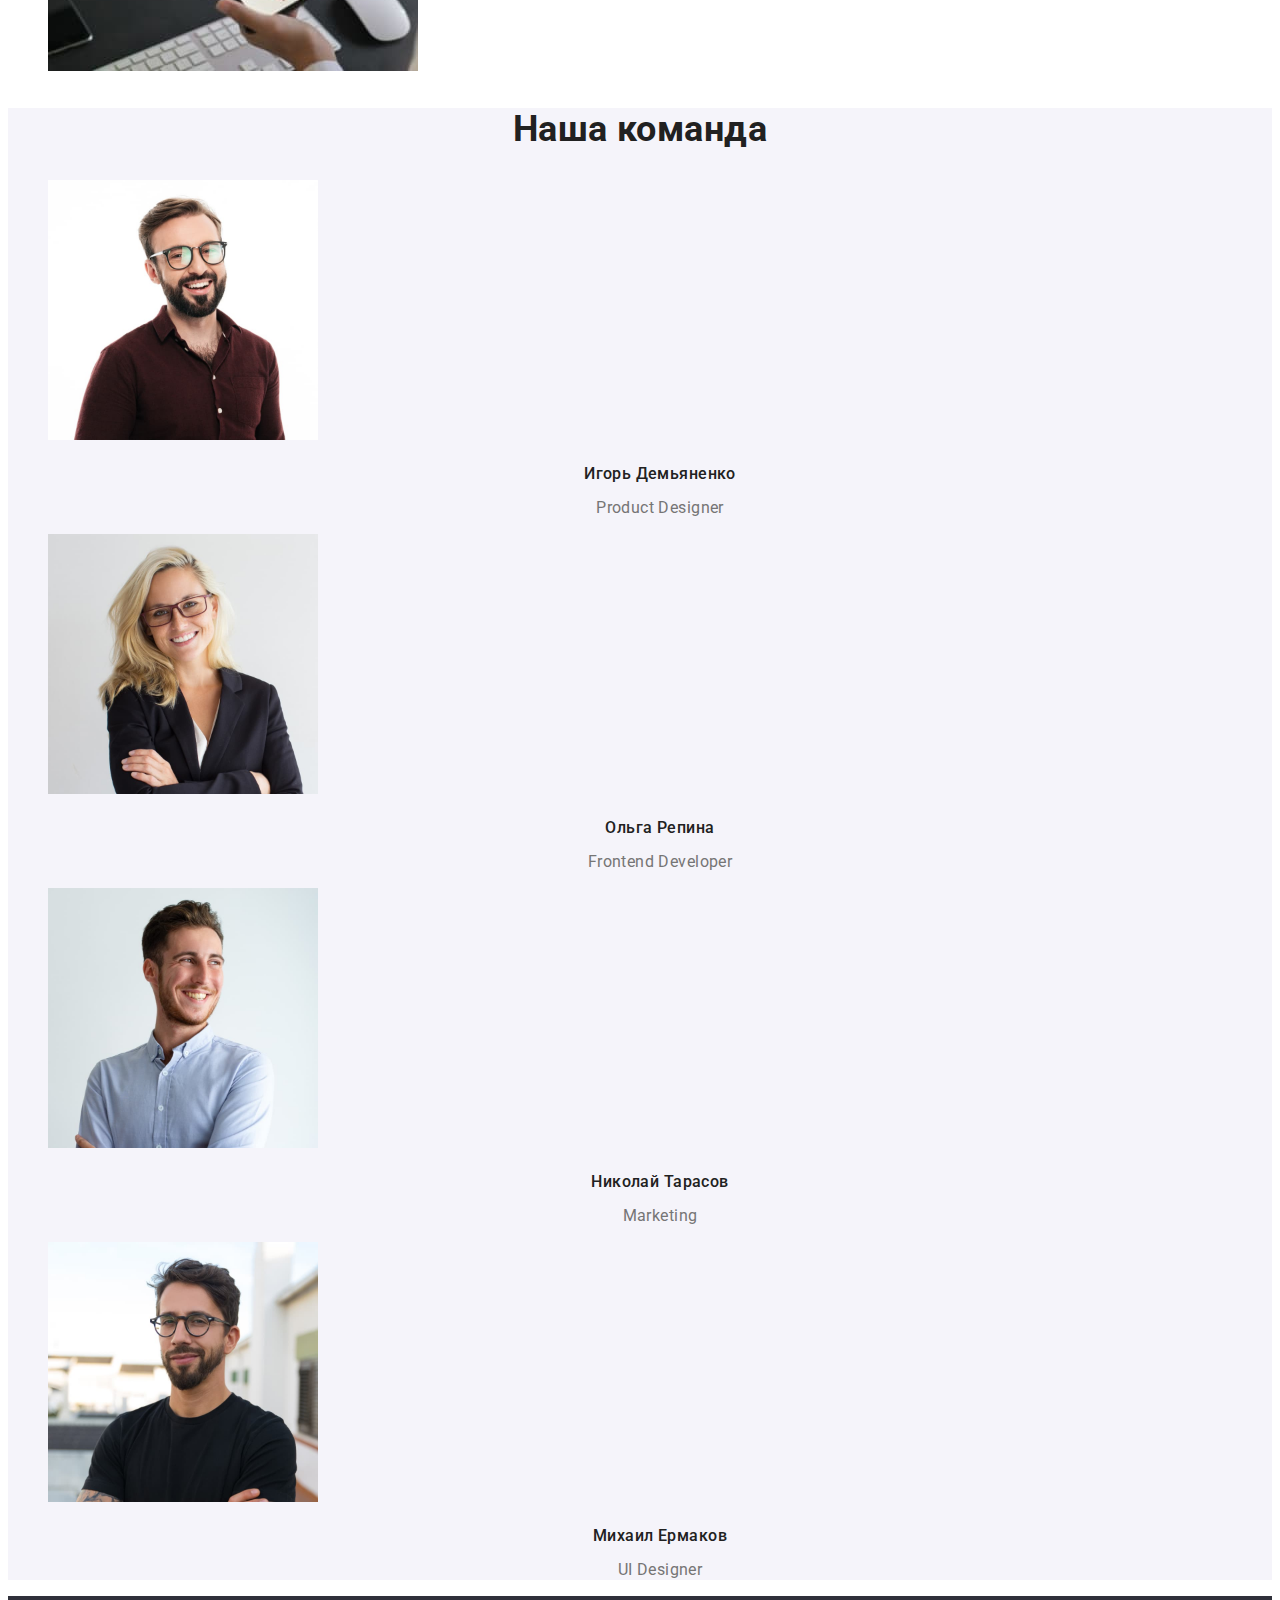
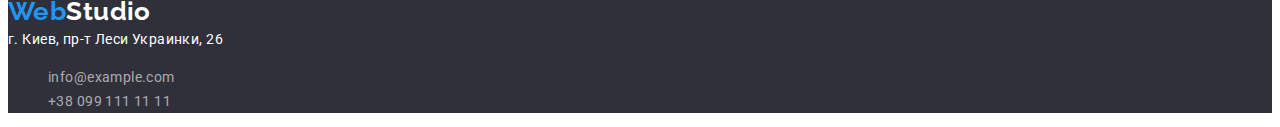
==== commit fed83057: "Внесены правки" ====
--- a/index.html
+++ b/index.html
@@ -5,27 +5,28 @@
     <meta http-equiv="X-UA-Compatible" content="IE=edge">
     <meta name="viewport" content="width=device-width, initial-scale=1.0">
     <title>Студия</title>
+    <link href="https://fonts.googleapis.com/css2?family=Raleway:wght@700&family=Roboto:wght@400;500;700;900&display=swap" rel="stylesheet"/>
     <link rel="stylesheet" href="./css/styles.css">
-    <link href="https://fonts.googleapis.com/css2?family=Raleway:wght@700&family=Roboto:wght@400;500;700;900&display=swap" rel="stylesheet"/>
 </head>
 <body>
     <!-- Шапка сайта -->
     <header>
     
         <nav>
-            <a href="./index.html" class="logo"> <span class="logo-accent">Web</span>Studio</a>
+            <a href="./index.html" class="logo link"> <span class="logo-accent">Web</span>Studio</a>
             <ul class="list">
-                <li> <a href="./index.html" class="nav-link">Студия</a> </li>
-                <li> <a href="./portfolio.html" class="nav-link">Портфолио</a> </li>
-                <li> <a href="" class="nav-link">Контакты</a> </li>
+                <li> <a href="./index.html" class="nav-link link current">Студия</a> </li>
+                <li> <a href="./portfolio.html" class="nav-link link">Портфолио</a> </li>
+                <li> <a href="" class="nav-link link">Контакты</a> </li>
             </ul>
         </nav>
         <ul class="list">
-            <li> <a href="mailto:info@devstudio.com" class="contacts">info@devstudio.com</a> </li>
-            <li> <a href="tel:+380961111111" class="contacts">+38 096 111 11 11</a> </li>
+            <li> <a href="mailto:info@devstudio.com" class="contacts link">info@devstudio.com</a> </li>
+            <li> <a href="tel:+380961111111" class="contacts link">+38 096 111 11 11</a> </li>
         </ul>
     
     </header>
+
 
     <!-- Основная часть -->
     <main>
@@ -80,23 +81,23 @@
             <ul class="list">
                 <li>
                     <img src="./images/photo1.jpg" alt="Игорь Демьяненко" width="270">
-                    <h3 class="name-title">Игорь Демьяненко</h3>
-                    <p class="position">Product Designer</p>
+                    <h3 class="team-title">Игорь Демьяненко</h3>
+                    <p class="team-position">Product Designer</p>
                 </li>
                 <li>
                     <img src="./images/photo2.jpg" alt="Ольга Репина" width="270">
-                    <h3 class="name-title">Ольга Репина</h3>
-                    <p class="position">Frontend Developer</p>
+                    <h3 class="team-title">Ольга Репина</h3>
+                    <p class="team-position">Frontend Developer</p>
                 </li>
                 <li>
                     <img src="./images/photo3.jpg" alt="Николай Тарасов" width="270">
-                    <h3 class="name-title">Николай Тарасов</h3>
-                    <p class="position">Marketing</p>
+                    <h3 class="team-title">Николай Тарасов</h3>
+                    <p class="team-position">Marketing</p>
                 </li>
                 <li>
                     <img src="./images/photo4.jpg" alt="Михаил Ермаков" width="270">
-                    <h3 class="name-title">Михаил Ермаков</h3>
-                    <p class="position">UI Designer</p>
+                    <h3 class="team-title">Михаил Ермаков</h3>
+                    <p class="team-position">UI Designer</p>
                 </li>
             </ul>
         </section>
@@ -105,11 +106,11 @@
 
     <!-- Подвал сайта -->
     <footer>
-        <a href="./index.html" class="logo"> <span class="logo-accent">Web</span>Studio</a>
+        <a href="./index.html" class="logo link"> <span class="logo-accent">Web</span>Studio</a>
         <address>г. Киев, пр-т Леси Украинки, 26</address>
         <ul class="list">
-            <li> <a href="mailto:info@example.com" class="contacts">info@example.com</a> </li>
-            <li> <a href="tel:+380991111111" class="contacts">+38 099 111 11 11</a> </li>
+            <li> <a href="mailto:info@example.com" class="contacts link">info@example.com</a> </li>
+            <li> <a href="tel:+380991111111" class="contacts link">+38 099 111 11 11</a> </li>
         </ul>
     </footer>
 
--- a/css/styles.css
+++ b/css/styles.css
@@ -4,7 +4,6 @@
     --accent-color: #2196F3;
     --white-color: #FFFFFF;
 
-    --background-header-color: #ECECEC;
     --background-dark-color: #2F303A;
     --background-light-color: #F5F4FA;
 }
@@ -14,7 +13,6 @@
     background-color: var(--white-color);
 
     font-family: 'Roboto', sans-serif;
-    font-weight: 400;
     font-size: 14px;
     line-height: 1.71;
     letter-spacing: 0.03em;
@@ -22,38 +20,40 @@
 
 .list {list-style: none;}
 
-a {
+.link {
     color: inherit;
     text-decoration: none;
 }
 
+h2, h3, h4, h5, h6 {
+    color: var(--title-text-color);
+}
+
+.section-title {
+    font-size: 36px;
+    line-height: 1.17;
+    text-align: center;
+}
+
 /* Header */
 
-header {
-    background-color: var(--background-header-color);
-}
-
-header .logo {
+.logo {
     color: #000000;
+    font-family: 'Raleway', sans-serif;
+    font-weight: 700;
+    font-size: 26px;
+    line-height: 1.19;
 }
 
 .logo-accent {
     color: var(--accent-color);
 }
 
-.logo,
-.logo-accent {
-    font-family: 'Raleway', sans-serif;
-    font-weight: 700;
-    font-size: 26px;
-    line-height: 1.19;
-}
-
 .nav-link {
     color: var(--title-text-color);
 }
 
-.nav-link:hover, .nav-link:focus {
+.nav-link:hover, .nav-link:focus, .nav-link.current {
     color: var(--accent-color);
 }
 
@@ -68,7 +68,6 @@
     line-height: 1.14;
     letter-spacing: 0.02em;
 }
-
 
 /* Main Студия */
 /* Hero */
@@ -105,17 +104,6 @@
 }
 
 /* Sections */
-
-h2, h3, h4, h5, h6 {
-    color: var(--title-text-color);
-}
-
-.section-title {
-    font-size: 36px;
-    line-height: 1.17;
-    text-align: center;
-}
-
 /* Преимущества */
 
 .advantage-title {
@@ -130,19 +118,18 @@
     background-color: var(--background-light-color);
 }
 
-.name-title {
+.team-title {
     font-weight: 500;
     font-size: 16px;
     line-height: 1.19;
     text-align: center;
 }
 
-.position {
+.team-position {
     font-size: 16px;
     line-height: 1.18;
     text-align: center;
 }
-
 
 /* Main Портфолио */
 
@@ -160,7 +147,8 @@
 }
 
 .work-filter:hover,
-.work-filter:focus {
+.work-filter:focus, 
+.work-filter.active {
     color: var(--white-color);
     background-color: var(--accent-color);
 }
@@ -175,7 +163,6 @@
     font-size: 16px;
     line-height: 1.88;
 }
-
 
 /* Foooter */
 
@@ -200,4 +187,4 @@
 footer .contacts:hover,
 footer .contacts:focus {
     color: var(--accent-color);
-}
+}